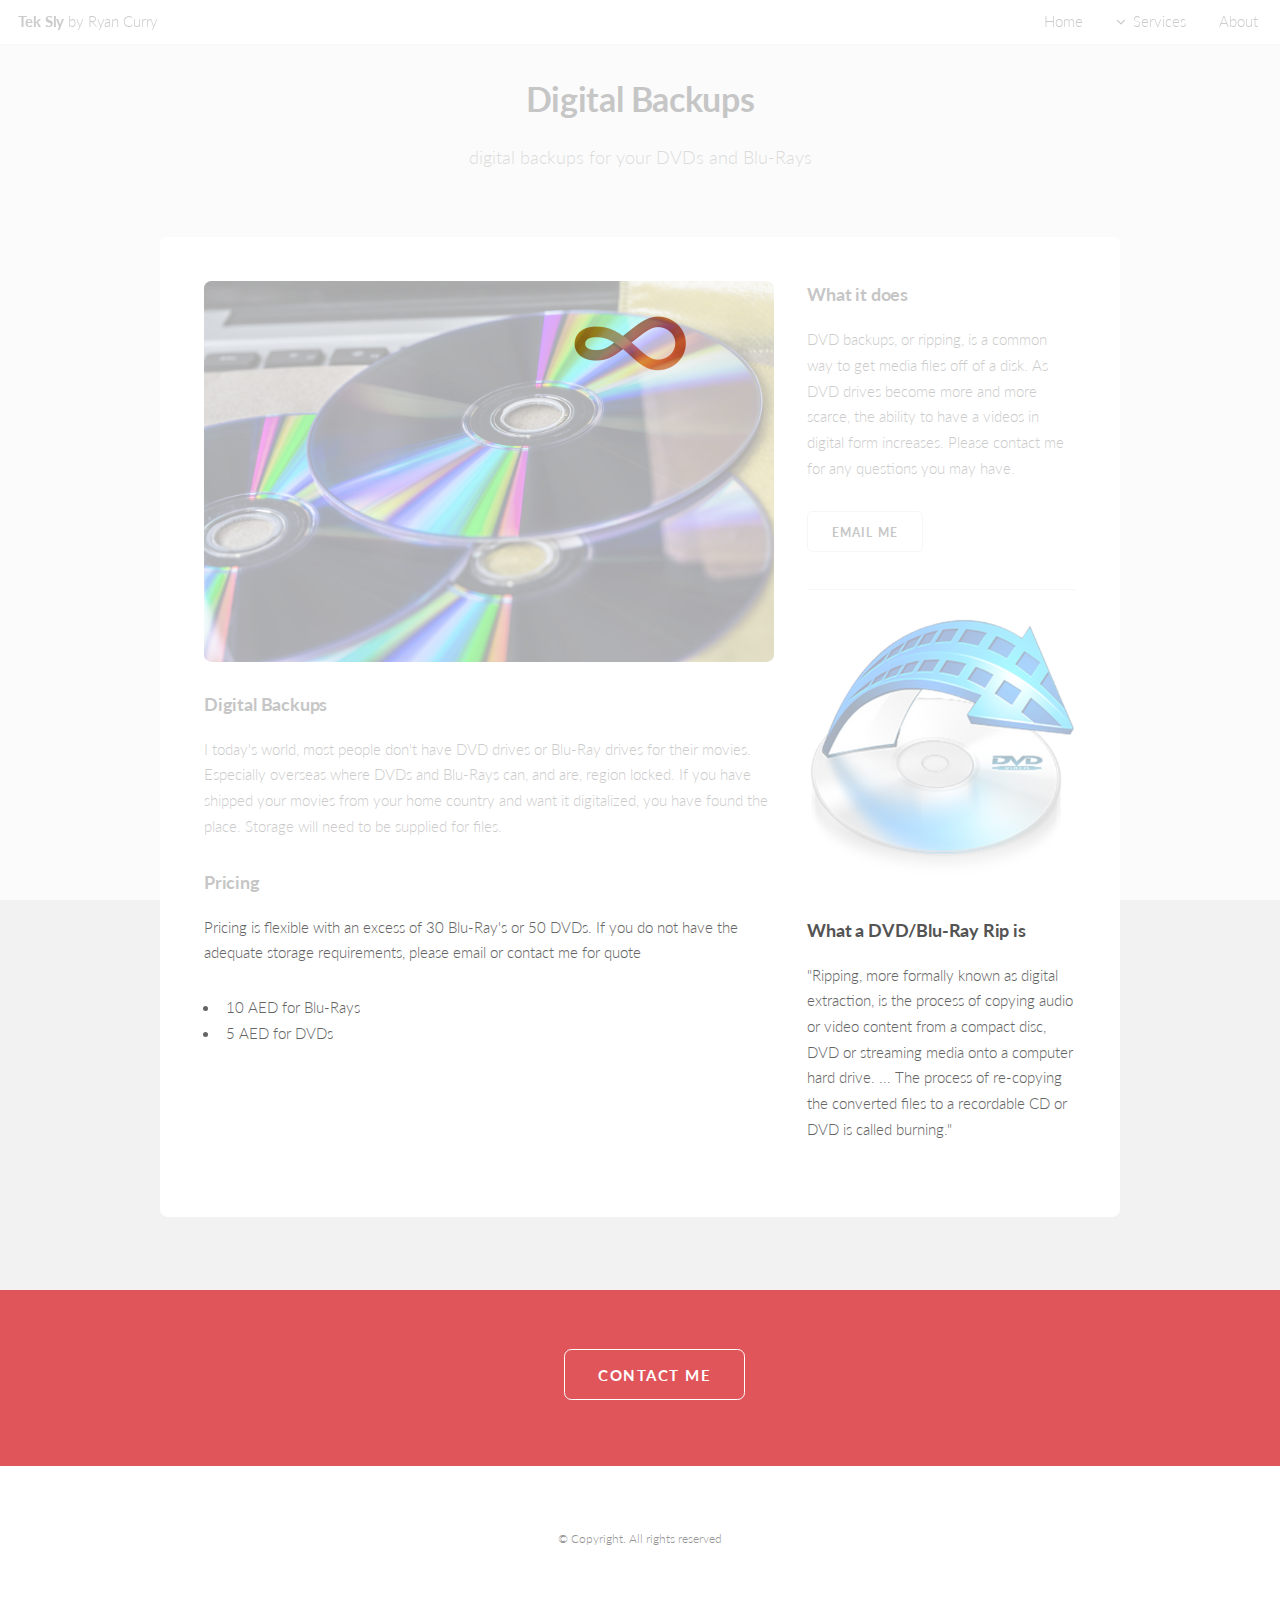
==== backups.html @ 988a8218 "Add files via upload" ====
<!DOCTYPE HTML>

<html>
	<head>
		<title>Tek Sly | Backups</title>
		<meta http-equiv="content-type" content="text/html; charset=utf-8" />
		<meta name="description" content="" />
		<meta name="keywords" content="" />
		<!--[if lte IE 8]><script src="css/ie/html5shiv.js"></script><![endif]-->

		<!-- Loader from WellMemes.me -->
		<script src="js/jquery.min.js"></script>
		<script src="js/main.js"></script>

		<!-- Custom Loader.css -->
		<link rel="stylesheet" href="css/loader.css" />

		<!-- Icon From Icons8.com -->
		<link rel="shortcut icon" href="favicon.ico" />

		<script src="js/jquery.min.js"></script>
		<script src="js/jquery.dropotron.min.js"></script>
		<script src="js/jquery.scrollgress.min.js"></script>
		<script src="js/jquery.scrolly.min.js"></script>
		<script src="js/jquery.slidertron.min.js"></script>
		<script src="js/skel.min.js"></script>
		<script src="js/skel-layers.min.js"></script>
		<script src="js/init.js"></script>
		<noscript>
		<link rel="stylesheet" href="css/skel.css" />
		<link rel="stylesheet" href="css/style.css" />
		<link rel="stylesheet" href="css/style-xlarge.css" />
		</noscript>
		<!--[if lte IE 9]><link rel="stylesheet" href="css/ie/v9.css" /><![endif]-->
		<!--[if lte IE 8]><link rel="stylesheet" href="css/ie/v8.css" /><![endif]-->
	</head>
	<body class="landing">
		<div class="loader">
			<div class="loaderimg">
			<img src="images/loading.gif">
		</div>
	</div>
		<!-- Header -->
			<header id="header" class="skel-layers-fixed">
				<h1><a href="index.html">Tek Sly <span>by Ryan Curry</span></a></h1>
				<nav id="nav">
					<ul>
						<li><a href="index.html">Home</a></li>
						<li>
							<a href="" class="icon fa-angle-down">Services</a>
							<ul>
								<li><a href="#">Digital Backups</a></li>
								<li><a href="nas.html">NAS</a></li>
								<li><a href="repairs.html">Repairs</a></li>
								<li><a href="build.html">PC Build</a></li>
								<li><a href="broken.html">Broken Hardware</a></li>
								<li><a href="retro.html">Retro Console</a></li>
							</ul>
						</li>
						<li><a href="elements.html">About</a></li>
					</ul>
				</nav>
			</header>

		<!-- Main -->
			<section id="main" class="wrapper style1">
				<header class="major">
					<h2>Digital Backups</h2>
					<p>digital backups for your DVDs and Blu-Rays</p>
				</header>
				<div class="container">
					<div class="row 150%">
						<div class="8u 12u$(2)">
						
							<!-- Content -->
								<section id="content">
									<a href="#" class="image fit"><img src="images/dvd.jpg" alt="" /></a>
									<h3>Digital Backups</h3>
									<p>I today's world, most people don't have DVD drives or Blu-Ray drives for their movies. Especially overseas where DVDs and Blu-Rays can, and are, region locked. If you have shipped your movies from your home country and want it digitalized, you have found the place. Storage will need to be supplied for files.</p>
									<h3>Pricing</h3>
									<p>Pricing is flexible with an excess of 30 Blu-Ray's or 50 DVDs. If you do not have the adequate storage requirements, please email or contact me for quote</p>
									<ul>
										<li>10 AED for Blu-Rays</li>
										<li>5 AED for DVDs</li>
									</ul>
								</section>
								
						</div>
						<div class="4u 12u$(2)">
						
							<!-- Sidebar -->
								<section id="sidebar">
									<section>
										<h3>What it does</h3>
										<p>DVD backups, or ripping, is a common way to get media files off of a disk. As DVD drives become more and more scarce, the ability to have a videos in digital form increases. Please contact me for any questions you may have.</p>
										<footer>
											<ul class="actions">
												<li><a href="#" class="button small alt">Email Me</a></li>
											</ul>
										</footer>
									</section>
									<hr />
									<section>
										<a href="#" class="image fit"><img src="images/rip.png" alt="" /></a>
										<h3>What a DVD/Blu-Ray Rip is</h3>
										<p>"Ripping, more formally known as digital extraction, is the process of copying audio or video content from a compact disc, DVD or streaming media onto a computer hard drive. ... The process of re-copying the converted files to a recordable CD or DVD is called burning."</p>
									</section>
								</section>

						</div>
					</div>
				</div>
			</section>
			
			<!-- Email Me -->
			<section id="cta" class="wrapper style3">
				<h2></h2>
				<ul class="actions">
					<li><a href="mailto:ryancurry1776@gmail.com" class="button big">Contact Me</a></li>
				</ul>
			</section>
		<!-- Footer -->
			<footer id="footer">
				<span class="copyright">
						&copy; Copyright. All rights reserved</a>
				</span>
			</footer>

	</body>
</html>
---- css/loader.css ----
.loader {
  position: fixed;
  height: 100%;
  width: 100%;
  background-color: white;
  z-index: 999999;
}
.loaderimg {
  text-align: center;
  margin: 15%;
}
---- css/skel.css ----
/* Resets (http://meyerweb.com/eric/tools/css/reset/ | v2.0 | 20110126 | License: none (public domain)) */

	html,body,div,span,applet,object,iframe,h1,h2,h3,h4,h5,h6,p,blockquote,pre,a,abbr,acronym,address,big,cite,code,del,dfn,em,img,ins,kbd,q,s,samp,small,strike,strong,sub,sup,tt,var,b,u,i,center,dl,dt,dd,ol,ul,li,fieldset,form,label,legend,table,caption,tbody,tfoot,thead,tr,th,td,article,aside,canvas,details,embed,figure,figcaption,footer,header,hgroup,menu,nav,output,ruby,section,summary,time,mark,audio,video{margin:0;padding:0;border:0;font-size:100%;font:inherit;vertical-align:baseline;}article,aside,details,figcaption,figure,footer,header,hgroup,menu,nav,section{display:block;}body{line-height:1;}ol,ul{list-style:none;}blockquote,q{quotes:none;}blockquote:before,blockquote:after,q:before,q:after{content:'';content:none;}table{border-collapse:collapse;border-spacing:0;}body{-webkit-text-size-adjust:none}

/* Box Model */

	*, *:before, *:after {
		-moz-box-sizing: border-box;
		-webkit-box-sizing: border-box;
		box-sizing: border-box;
	}

/* Container */

	body {
		/* min-width: (containers) */
		min-width: 1200px;
	}

	.container {
		margin-left: auto;
		margin-right: auto;
		
		/* width: (containers) */
		width: 1200px;
	}

	/* Modifiers */

		/* 125% */
			.container.\31 25\25 {
				width: 100%;
				
				/* max-width: (containers * 1.25) */
				max-width: 1500px;

				/* min-width: (containers) */
				min-width: 1200px;
			}

		/* 75% */
			.container.\37 5\25 {
				
				/* width: (containers * 0.75) */
				width: 900px;

			}

		/* 50% */
			.container.\35 0\25 {
				
				/* width: (containers * 0.50) */
				width: 600px;

			}

		/* 25% */
			.container.\32 5\25 {
				
				/* width: (containers * 0.25) */
				width: 300px;

			}

/* Grid */

	.row {
		border-bottom: solid 1px transparent;
	}
	
	.row > * {
		float: left;
	}
	
	.row:after, .row:before {
		content: '';
		display: block;
		clear: both;
		height: 0;
	}
	
	.row.uniform > * > :first-child {
		margin-top: 0;
	}
	
	.row.uniform > * > :last-child {
		margin-bottom: 0;
	}

	/* Gutters */

		/* Normal */
		
			.row > * {
				/* padding: (gutters.horizontal) 0 0 (gutters.vertical) */
				padding: 0 0 0 2em;
			}

			.row {
				/* margin: -(gutters.horizontal) 0 0 -(gutters.vertical) */
				margin: 0 0 0 -2em;
			}
			
			.row.uniform > * {
				/* padding: (gutters.vertical) 0 0 (gutters.vertical) */
				padding: 2em 0 0 2em;
			}

			.row.uniform {
				/* margin: -(gutters.vertical) 0 0 -(gutters.vertical) */
				margin: -2em 0 0 -2em;
			}
			
		/* 200% */
		
			.row.\32 00\25 > * {
				/* padding: (gutters.horizontal) 0 0 (gutters.vertical) */
				padding: 0 0 0 4em;
			}

			.row.\32 00\25 {
				/* margin: -(gutters.horizontal) 0 0 -(gutters.vertical) */
				margin: 0 0 0 -4em;
			}

			.row.uniform.\32 00\25 > * {
				/* padding: (gutters.vertical) 0 0 (gutters.vertical) */
				padding: 4em 0 0 4em;
			}

			.row.uniform.\32 00\25 {
				/* margin: -(gutters.vertical) 0 0 -(gutters.vertical) */
				margin: -4em 0 0 -4em;
			}

		/* 150% */
		
			.row.\31 50\25 > * {
				/* padding: (gutters.horizontal) 0 0 (gutters.vertical) */
				padding: 0 0 0 1.5em;
			}

			.row.\31 50\25 {
				/* margin: -(gutters.horizontal) 0 0 -(gutters.vertical) */
				margin: 0 0 0 -1.5em;
			}

			.row.uniform.\31 50\25 > * {
				/* padding: (gutters.vertical) 0 0 (gutters.vertical) */
				padding: 1.5em 0 0 1.5em;
			}

			.row.uniform.\31 50\25 {
				/* margin: -(gutters.vertical) 0 0 -(gutters.vertical) */
				margin: -1.5em 0 0 -1.5em;
			}

		/* 50% */
		
			.row.\35 0\25 > * {
				/* padding: (gutters.horizontal) 0 0 (gutters.vertical) */
				padding: 0 0 0 1em;
			}

			.row.\35 0\25 {
				/* margin: -(gutters.horizontal) 0 0 -(gutters.vertical) */
				margin: 0 0 0 -1em;
			}

			.row.uniform.\35 0\25 > * {
				/* padding: (gutters.vertical) 0 0 (gutters.vertical) */
				padding: 1em 0 0 1em;
			}

			.row.uniform.\35 0\25 {
				/* margin: -(gutters.vertical) 0 0 -(gutters.vertical) */
				margin: -1em 0 0 -1em;
			}

		/* 25% */
		
			.row.\32 5\25 > * {
				/* padding: (gutters.horizontal) 0 0 (gutters.vertical) */
				padding: 0 0 0 0.5em;
			}

			.row.\32 5\25 {
				/* margin: -(gutters.horizontal) 0 0 -(gutters.vertical) */
				margin: 0 0 0 -0.5em;
			}

			.row.uniform.\32 5\25 > * {
				/* padding: (gutters.vertical) 0 0 (gutters.vertical) */
				padding: 0.5em 0 0 0.5em;
			}

			.row.uniform.\32 5\25 {
				/* margin: -(gutters.vertical) 0 0 -(gutters.vertical) */
				margin: -0.5em 0 0 -0.5em;
			}

		/* 0% */
		
			.row.\30 \25 > * {
				/* padding: (gutters.horizontal) 0 0 (gutters.vertical) */
				padding: 0;
			}

			.row.\30 \25 {
				/* margin: -(gutters.horizontal) 0 0 -(gutters.vertical) */
				margin: 0;
			}

	/* Cells */

		.\31 2u, .\31 2u\24, .\31 2u\28 1\29, .\31 2u\24\28 1\29 { width: 100%; clear: none; }
		.\31 1u, .\31 1u\24, .\31 1u\28 1\29, .\31 1u\24\28 1\29 { width: 91.6666666667%; clear: none; }
		.\31 0u, .\31 0u\24, .\31 0u\28 1\29, .\31 0u\24\28 1\29 { width: 83.3333333333%; clear: none; }
		.\39 u, .\39 u\24, .\39 u\28 1\29, .\39 u\24\28 1\29 { width: 75%; clear: none; }
		.\38 u, .\38 u\24, .\38 u\28 1\29, .\38 u\24\28 1\29 { width: 66.6666666667%; clear: none; }
		.\37 u, .\37 u\24, .\37 u\28 1\29, .\37 u\24\28 1\29 { width: 58.3333333333%; clear: none; }
		.\36 u, .\36 u\24, .\36 u\28 1\29, .\36 u\24\28 1\29 { width: 50%; clear: none; }
		.\35 u, .\35 u\24, .\35 u\28 1\29, .\35 u\24\28 1\29 { width: 41.6666666667%; clear: none; }
		.\34 u, .\34 u\24, .\34 u\28 1\29, .\34 u\24\28 1\29 { width: 33.3333333333%; clear: none; }
		.\33 u, .\33 u\24, .\33 u\28 1\29, .\33 u\24\28 1\29 { width: 25%; clear: none; }
		.\32 u, .\32 u\24, .\32 u\28 1\29, .\32 u\24\28 1\29 { width: 16.6666666667%; clear: none; }
		.\31 u, .\31 u\24, .\31 u\28 1\29, .\31 u\24\28 1\29 { width: 8.3333333333%; clear: none; }

		.\31 2u\24 + *, .\31 2u\24\28 1\29 + *,
		.\31 1u\24 + *, .\31 1u\24\28 1\29 + *,
		.\31 0u\24 + *, .\31 0u\24\28 1\29 + *,
		.\39 u\24 + *, .\39 u\24\28 1\29 + *,
		.\38 u\24 + *, .\38 u\24\28 1\29 + *,
		.\37 u\24 + *, .\37 u\24\28 1\29 + *,
		.\36 u\24 + *, .\36 u\24\28 1\29 + *,
		.\35 u\24 + *, .\35 u\24\28 1\29 + *,
		.\34 u\24 + *, .\34 u\24\28 1\29 + *,
		.\33 u\24 + *, .\33 u\24\28 1\29 + *,
		.\32 u\24 + *, .\32 u\24\28 1\29 + *,
		.\31 u\24  + *,  .\31 u\24\28 1\29 + * {
			clear: left;
		}
			
		.\-11u { margin-left: 91.6666666667% }
		.\-10u { margin-left: 83.3333333333% }
		.\-9u { margin-left: 75% }
		.\-8u { margin-left: 66.6666666667% }
		.\-7u { margin-left: 58.3333333333% }
		.\-6u { margin-left: 50% }
		.\-5u { margin-left: 41.6666666667% }
		.\-4u { margin-left: 33.3333333333% }
		.\-3u { margin-left: 25% }
		.\-2u { margin-left: 16.6666666667% }
		.\-1u { margin-left: 8.3333333333% }
---- css/style.css ----
@import url(font-awesome.min.css);
@import url("http://fonts.googleapis.com/css?family=Lato:300,700");

/*
	Drift by Pixelarity
	pixelarity.com @pixelarity
	License: pixelarity.com/license
*/

/* Loader */

.lds-ring {
  display: inline-block;
  position: relative;
  width: 64px;
  height: 64px;
}
.lds-ring body {
  box-sizing: border-box;
  display: block;
  position: absolute;
  width: 51px;
  height: 51px;
  margin: 6px;
  border: 6px solid #fff;
  border-radius: 50%;
  animation: lds-ring 1.2s cubic-bezier(0.5, 0, 0.5, 1) infinite;
  border-color: #fff transparent transparent transparent;
}
.lds-ring body:nth-child(1) {
  animation-delay: -0.45s;
}
.lds-ring body:nth-child(2) {
  animation-delay: -0.3s;
}
.lds-ring body:nth-child(3) {
  animation-delay: -0.15s;
}
@keyframes lds-ring {
  0% {
    transform: rotate(0deg);
  }
  100% {
    transform: rotate(360deg);
  }
}


/* Basic */

	body {
		background: #fff;
	}

		body.is-loading * {
			-moz-animation: none !important;
			-webkit-animation: none !important;
			-o-animation: none !important;
			-ms-animation: none !important;
			animation: none !important;
			-moz-transition: none !important;
			-webkit-transition: none !important;
			-o-transition: none !important;
			-ms-transition: none !important;
			transition: none !important;
		}

	body, input, select, textarea {
		color: #646464;
		font-family: "Lato", Helvetica, sans-serif;
		font-size: 15pt;
		font-weight: 300;
		line-height: 1.75em;
	}

	a {
		-moz-transition: color 0.2s ease-in-out, border-color 0.2s ease-in-out;
		-webkit-transition: color 0.2s ease-in-out, border-color 0.2s ease-in-out;
		-o-transition: color 0.2s ease-in-out, border-color 0.2s ease-in-out;
		-ms-transition: color 0.2s ease-in-out, border-color 0.2s ease-in-out;
		transition: color 0.2s ease-in-out, border-color 0.2s ease-in-out;
		color: #e0555a;
		text-decoration: none;
		border-bottom: dotted 1px;
	}

		a:hover {
			text-decoration: none;
			color: #e0555a !important;
			border-bottom-color: transparent;
		}

	strong, b {
		color: #545454;
		font-weight: 700;
	}

	em, i {
		font-style: italic;
	}

	p {
		margin: 0 0 2em 0;
	}

	h1, h2, h3, h4, h5, h6 {
		color: #545454;
		font-weight: 700;
		line-height: 1em;
		margin: 0 0 1em 0;
		letter-spacing: -0.01em;
	}

		h1 a, h2 a, h3 a, h4 a, h5 a, h6 a {
			color: inherit;
			text-decoration: none;
		}

	h2 {
		font-size: 1.75em;
		line-height: 1.5em;
	}

	h3 {
		font-size: 1.25em;
		line-height: 1.5em;
	}

	h4 {
		font-size: 1.1em;
		line-height: 1.5em;
	}

	h5 {
		font-size: 0.9em;
		line-height: 1.5em;
	}

	h6 {
		font-size: 0.7em;
		line-height: 1.5em;
	}

	sub {
		font-size: 0.8em;
		position: relative;
		top: 0.5em;
	}

	sup {
		font-size: 0.8em;
		position: relative;
		top: -0.5em;
	}

	hr {
		border: 0;
		border-bottom: solid 1px rgba(144, 144, 144, 0.25);
		margin: 2em 0;
	}

		hr.major {
			margin: 3em 0;
		}

	blockquote {
		border-left: solid 4px rgba(144, 144, 144, 0.25);
		font-style: italic;
		margin: 0 0 2em 0;
		padding: 0.5em 0 0.5em 2em;
	}

	code {
		background: rgba(144, 144, 144, 0.075);
		border-radius: 0.5em;
		border: solid 1px rgba(144, 144, 144, 0.25);
		font-family: "Courier New", monospace;
		font-size: 0.9em;
		margin: 0 0.25em;
		padding: 0.25em 0.65em;
	}

	pre {
		-webkit-overflow-scrolling: touch;
		font-family: "Courier New", monospace;
		font-size: 0.9em;
		margin: 0 0 2em 0;
	}

		pre code {
			display: block;
			line-height: 1.75em;
			padding: 1em 1.5em;
			overflow-x: auto;
		}

	.align-left {
		text-align: left;
	}

	.align-center {
		text-align: center;
	}

	.align-right {
		text-align: right;
	}

/* Section/Article */

	section.special, article.special {
		text-align: center;
	}

	header p {
		color: #949494;
		position: relative;
		margin: 0 0 1.5em 0;
	}

	header h2 + p {
		font-size: 1.25em;
		margin-top: -1em;
		line-height: 1.75em;
	}

	header h3 + p {
		font-size: 1.1em;
		margin-top: -0.85em;
		line-height: 1.5em;
	}

	header h4 + p,
	header h5 + p,
	header h6 + p {
		font-size: 0.9em;
		margin-top: -0.75em;
		line-height: 1.5em;
	}

	header.major {
		text-align: center;
	}

		header.major h2 {
			font-size: 2.35em;
		}

		header.major p {
			margin: -1em 0 3.5em 0;
		}

/* Form */

	form {
		margin: 0 0 2em 0;
	}

	label {
		color: #545454;
		display: block;
		font-size: 0.9em;
		font-weight: 700;
		margin: 0 0 1em 0;
	}

	input[type="text"],
	input[type="password"],
	input[type="email"],
	select,
	textarea {
		-moz-appearance: none;
		-webkit-appearance: none;
		-o-appearance: none;
		-ms-appearance: none;
		appearance: none;
		background: rgba(144, 144, 144, 0.075);
		border-radius: 0.5em;
		border: none;
		border: solid 1px rgba(144, 144, 144, 0.25);
		color: inherit;
		display: block;
		outline: 0;
		padding: 0 1em;
		text-decoration: none;
		width: 100%;
	}

		input[type="text"]:invalid,
		input[type="password"]:invalid,
		input[type="email"]:invalid,
		select:invalid,
		textarea:invalid {
			box-shadow: none;
		}

		input[type="text"]:focus,
		input[type="password"]:focus,
		input[type="email"]:focus,
		select:focus,
		textarea:focus {
			border-color: #e0555a;
			box-shadow: 0 0 0 1px #e0555a;
		}

	.select-wrapper {
		text-decoration: none;
		display: block;
		position: relative;
	}

		.select-wrapper:before {
			-moz-osx-font-smoothing: grayscale;
			-webkit-font-smoothing: antialiased;
			font-family: FontAwesome;
			font-style: normal;
			font-weight: normal;
			text-transform: none !important;
		}

		.select-wrapper:before {
			content: '\f078';
			color: rgba(144, 144, 144, 0.25);
			display: block;
			height: 2.75em;
			line-height: 2.75em;
			pointer-events: none;
			position: absolute;
			right: 0;
			text-align: center;
			top: 0;
			width: 2.75em;
		}

		.select-wrapper select::-ms-expand {
			display: none;
		}

	input[type="text"],
	input[type="password"],
	input[type="email"],
	select {
		height: 2.75em;
	}

	textarea {
		padding: 0.75em 1em;
	}

	input[type="checkbox"],
	input[type="radio"] {
		-moz-appearance: none;
		-webkit-appearance: none;
		-o-appearance: none;
		-ms-appearance: none;
		appearance: none;
		display: block;
		float: left;
		margin-right: -2em;
		opacity: 0;
		width: 1em;
		z-index: -1;
	}

		input[type="checkbox"] + label,
		input[type="radio"] + label {
			text-decoration: none;
			color: #646464;
			cursor: pointer;
			display: inline-block;
			font-size: 1em;
			font-weight: 300;
			padding-left: 2.4em;
			padding-right: 0.75em;
			position: relative;
		}

			input[type="checkbox"] + label:before,
			input[type="radio"] + label:before {
				-moz-osx-font-smoothing: grayscale;
				-webkit-font-smoothing: antialiased;
				font-family: FontAwesome;
				font-style: normal;
				font-weight: normal;
				text-transform: none !important;
			}

			input[type="checkbox"] + label:before,
			input[type="radio"] + label:before {
				background: rgba(144, 144, 144, 0.075);
				border-radius: 0.5em;
				border: solid 1px rgba(144, 144, 144, 0.25);
				content: '';
				display: inline-block;
				height: 1.65em;
				left: 0;
				line-height: 1.58125em;
				position: absolute;
				text-align: center;
				top: 0;
				width: 1.65em;
			}

		input[type="checkbox"]:checked + label:before,
		input[type="radio"]:checked + label:before {
			background: #494d53;
			border-color: #494d53;
			color: #ffffff;
			content: '\f00c';
		}

		input[type="checkbox"]:focus + label:before,
		input[type="radio"]:focus + label:before {
			border-color: #e0555a;
			box-shadow: 0 0 0 1px #e0555a;
		}

	input[type="checkbox"] + label:before {
		border-radius: 0.5em;
	}

	input[type="radio"] + label:before {
		border-radius: 100%;
	}

	::-webkit-input-placeholder {
		color: #949494 !important;
		opacity: 1.0;
	}

	:-moz-placeholder {
		color: #949494 !important;
		opacity: 1.0;
	}

	::-moz-placeholder {
		color: #949494 !important;
		opacity: 1.0;
	}

	:-ms-input-placeholder {
		color: #949494 !important;
		opacity: 1.0;
	}

	.formerize-placeholder {
		color: #949494 !important;
		opacity: 1.0;
	}

/* Box */

	.box {
		border-radius: 0.5em;
		border: solid 1px rgba(144, 144, 144, 0.25);
		margin-bottom: 2em;
		padding: 2em;
	}

		.box > :last-child,
		.box > :last-child > :last-child,
		.box > :last-child > :last-child > :last-child {
			margin-bottom: 0;
		}

		.box.alt {
			border: 0;
			border-radius: 0;
			padding: 0;
		}

		.box.post {
			margin-left: auto;
			margin-right: auto;
			text-align: center;
		}

			.box.post .image:first-child {
				border-bottom-left-radius: 0;
				border-bottom-right-radius: 0;
				margin: -2em 0 2em -2em;
				width: calc(100% + 4em);
			}

				.box.post .image:first-child img {
					border-bottom-left-radius: 0;
					border-bottom-right-radius: 0;
				}

/* Icon */

	.icon {
		text-decoration: none;
		border-bottom: none;
		position: relative;
	}

		.icon:before {
			-moz-osx-font-smoothing: grayscale;
			-webkit-font-smoothing: antialiased;
			font-family: FontAwesome;
			font-style: normal;
			font-weight: normal;
			text-transform: none !important;
		}

		.icon > .label {
			display: none;
		}

/* Image */

	.image {
		border-radius: 0.5em;
		border: 0;
		display: inline-block;
		position: relative;
	}

		.image img {
			position: relative;
			border-radius: 0.5em;
			display: block;
		}

		.image.left {
			float: left;
			padding: 0 1.5em 1em 0;
			top: 0.25em;
		}

		.image.right {
			float: right;
			padding: 0 0 1em 1.5em;
			top: 0.25em;
		}

		.image.left, .image.right {
			max-width: 40%;
		}

			.image.left img, .image.right img {
				width: 100%;
			}

		.image.fit {
			display: block;
			margin: 0 0 2em 0;
			width: 100%;
		}

			.image.fit img {
				display: block;
				width: 100%;
			}

/* List */

	ol {
		list-style: decimal;
		margin: 0 0 2em 0;
		padding-left: 1.25em;
	}

		ol li {
			padding-left: 0.25em;
		}

	ul {
		list-style: disc;
		margin: 0 0 2em 0;
		padding-left: 1em;
	}

		ul li {
			padding-left: 0.5em;
		}

		ul.alt {
			list-style: none;
			padding-left: 0;
		}

			ul.alt li {
				border-top: solid 1px rgba(144, 144, 144, 0.25);
				padding: 0.5em 0;
			}

				ul.alt li:first-child {
					border-top: 0;
					padding-top: 0;
				}

		ul.icons {
			cursor: default;
			list-style: none;
			padding-left: 0;
		}

			ul.icons li {
				display: inline-block;
				padding: 0 1.25em 0 0;
			}

				ul.icons li:last-child {
					padding-right: 0 !important;
				}

				ul.icons li .icon {
					border-radius: 0.5em;
					border: solid 1px rgba(144, 144, 144, 0.25);
					color: #949494 !important;
					display: inline-block;
					font-size: 1.25em;
					height: 2.75em;
					line-height: 2.75em;
					text-align: center;
					width: 2.75em;
				}

				ul.icons li a.icon {
					-moz-transition: background-color 0.2s ease-in-out, color 0.2s ease-in-out;
					-webkit-transition: background-color 0.2s ease-in-out, color 0.2s ease-in-out;
					-o-transition: background-color 0.2s ease-in-out, color 0.2s ease-in-out;
					-ms-transition: background-color 0.2s ease-in-out, color 0.2s ease-in-out;
					transition: background-color 0.2s ease-in-out, color 0.2s ease-in-out;
				}

					ul.icons li a.icon:hover {
						background-color: rgba(144, 144, 144, 0.075);
					}

					ul.icons li a.icon:active {
						background-color: rgba(144, 144, 144, 0.2);
					}

		ul.actions {
			cursor: default;
			list-style: none;
			padding-left: 0;
		}

			ul.actions li {
				display: inline-block;
				padding: 0 1em 0 0;
				vertical-align: middle;
			}

				ul.actions li:last-child {
					padding-right: 0;
				}

			ul.actions.small li {
				padding: 0 0.5em 0 0;
			}

			ul.actions.vertical li {
				display: block;
				padding: 1em 0 0 0;
			}

				ul.actions.vertical li:first-child {
					padding-top: 0;
				}

				ul.actions.vertical li > * {
					margin-bottom: 0;
				}

			ul.actions.vertical.small li {
				padding: 0.5em 0 0 0;
			}

				ul.actions.vertical.small li:first-child {
					padding-top: 0;
				}

			ul.actions.fit {
				display: table;
				margin-left: -1em;
				padding: 0;
				table-layout: fixed;
				width: calc(100% + 1em);
			}

				ul.actions.fit li {
					display: table-cell;
					padding: 0 0 0 1em;
				}

					ul.actions.fit li > * {
						margin-bottom: 0;
					}

				ul.actions.fit.small {
					margin-left: -0.5em;
					width: calc(100% + 0.5em);
				}

					ul.actions.fit.small li {
						padding: 0 0 0 0.5em;
					}

		ul.menu {
			line-height: 1em;
			list-style: none;
			padding: 0;
		}

			ul.menu li {
				border-left: solid 1px rgba(144, 144, 144, 0.25);
				display: inline-block;
				margin-left: 1em;
				padding-left: 1em;
			}

				ul.menu li:first-child {
					border-left: 0;
					margin-left: 0;
					padding-left: 0;
				}

	dl {
		margin: 0 0 2em 0;
	}

/* Table */

	.table-wrapper {
		-webkit-overflow-scrolling: touch;
		overflow-x: auto;
	}

	table {
		margin: 0 0 2em 0;
		width: 100%;
	}

		table tbody tr {
			border: solid 1px rgba(144, 144, 144, 0.25);
			border-left: 0;
			border-right: 0;
		}

			table tbody tr:nth-child(2n + 1) {
				background-color: rgba(144, 144, 144, 0.075);
			}

		table td {
			padding: 0.75em 0.75em;
		}

		table th {
			color: #545454;
			font-size: 0.9em;
			font-weight: 700;
			padding: 0 0.75em 0.75em 0.75em;
			text-align: left;
		}

		table thead {
			border-bottom: solid 2px rgba(144, 144, 144, 0.25);
		}

		table tfoot {
			border-top: solid 2px rgba(144, 144, 144, 0.25);
		}

		table.alt {
			border-collapse: separate;
		}

			table.alt tbody tr td {
				border: solid 1px rgba(144, 144, 144, 0.25);
				border-left-width: 0;
				border-top-width: 0;
			}

				table.alt tbody tr td:first-child {
					border-left-width: 1px;
				}

			table.alt tbody tr:first-child td {
				border-top-width: 1px;
			}

			table.alt thead {
				border-bottom: 0;
			}

			table.alt tfoot {
				border-top: 0;
			}

/* Button */

	input[type="submit"],
	input[type="reset"],
	input[type="button"],
	.button {
		-moz-appearance: none;
		-webkit-appearance: none;
		-o-appearance: none;
		-ms-appearance: none;
		appearance: none;
		-moz-transition: background-color 0.2s ease-in-out, color 0.2s ease-in-out;
		-webkit-transition: background-color 0.2s ease-in-out, color 0.2s ease-in-out;
		-o-transition: background-color 0.2s ease-in-out, color 0.2s ease-in-out;
		-ms-transition: background-color 0.2s ease-in-out, color 0.2s ease-in-out;
		transition: background-color 0.2s ease-in-out, color 0.2s ease-in-out;
		background-color: transparent;
		border-radius: 0.5em;
		border: solid 1px rgba(144, 144, 144, 0.25) !important;
		color: #545454 !important;
		cursor: pointer;
		display: inline-block;
		font-size: 0.8em;
		font-weight: 700;
		height: 3.5em;
		letter-spacing: 0.1em;
		line-height: 3.5em;
		overflow: hidden;
		padding: 0 2em;
		text-align: center;
		text-decoration: none;
		text-overflow: ellipsis;
		text-transform: uppercase;
		white-space: nowrap;
	}

		input[type="submit"]:hover,
		input[type="reset"]:hover,
		input[type="button"]:hover,
		.button:hover {
			background-color: rgba(144, 144, 144, 0.075);
			color: #545454 !important;
		}

		input[type="submit"]:active,
		input[type="reset"]:active,
		input[type="button"]:active,
		.button:active {
			background-color: rgba(144, 144, 144, 0.2);
		}

		input[type="submit"].icon,
		input[type="reset"].icon,
		input[type="button"].icon,
		.button.icon {
			padding-left: 1.35em;
		}

			input[type="submit"].icon:before,
			input[type="reset"].icon:before,
			input[type="button"].icon:before,
			.button.icon:before {
				margin-right: 0.5em;
			}

		input[type="submit"].fit,
		input[type="reset"].fit,
		input[type="button"].fit,
		.button.fit {
			display: block;
			margin: 0 0 1em 0;
			width: 100%;
		}

		input[type="submit"].small,
		input[type="reset"].small,
		input[type="button"].small,
		.button.small {
			font-size: 0.8em;
		}

		input[type="submit"].big,
		input[type="reset"].big,
		input[type="button"].big,
		.button.big {
			font-size: 1em;
			height: 3.5em;
			line-height: 3.5em;
			padding: 0 2.25em;
		}

		input[type="submit"].special,
		input[type="reset"].special,
		input[type="button"].special,
		.button.special {
			background-color: #e0555a;
			color: #ffffff !important;
		}

			input[type="submit"].special:hover,
			input[type="reset"].special:hover,
			input[type="button"].special:hover,
			.button.special:hover {
				background-color: #E46B6F;
			}

			input[type="submit"].special:active,
			input[type="reset"].special:active,
			input[type="button"].special:active,
			.button.special:active {
				background-color: #DC3F45;
			}

		input[type="submit"].disabled, input[type="submit"]:disabled,
		input[type="reset"].disabled,
		input[type="reset"]:disabled,
		input[type="button"].disabled,
		input[type="button"]:disabled,
		.button.disabled,
		.button:disabled {
			background-color: #646464 !important;
			box-shadow: inset 0 -0.15em 0 0 rgba(0, 0, 0, 0.15);
			color: #fff !important;
			cursor: default;
			opacity: 0.25;
		}

/* Feature */

	.feature {
		text-decoration: none;
		padding-left: 6.5em;
		position: relative;
		text-align: left;
	}

		.feature:before {
			-moz-osx-font-smoothing: grayscale;
			-webkit-font-smoothing: antialiased;
			font-family: FontAwesome;
			font-style: normal;
			font-weight: normal;
			text-transform: none !important;
		}

		.feature:before {
			border-radius: 0.5em;
			border: solid 1px rgba(144, 144, 144, 0.25);
			color: #e0555a;
			display: inline-block;
			font-size: 2.25em;
			height: 2em;
			left: 0;
			line-height: 2em;
			position: absolute;
			text-align: center;
			top: 0;
			width: 2em;
		}

		.feature h3 {
			margin: 0 0 0.7em 0;
		}

/* Slider */

	.slider {
		position: relative;
	}

		.slider .viewer {
			position: relative;
			border-radius: 0.5em;
			border: solid 1.5em #fff;
			height: 20em;
			margin: 0 auto;
			overflow: hidden;
			width: 80%;
		}

		.slider .slide img {
			border-radius: 0.375em;
			display: block;
			width: 100%;
		}

		.slider .nav-next,
		.slider .nav-previous {
			text-decoration: none;
			background: #fff;
			border-radius: 100%;
			color: #ddd;
			cursor: pointer;
			display: block;
			font-size: 3em;
			height: 1.25em;
			line-height: 1.15em;
			margin-top: -0.5em;
			position: absolute;
			text-align: center;
			top: 50%;
			width: 1.25em;
		}

			.slider .nav-next:before,
			.slider .nav-previous:before {
				-moz-osx-font-smoothing: grayscale;
				-webkit-font-smoothing: antialiased;
				font-family: FontAwesome;
				font-style: normal;
				font-weight: normal;
				text-transform: none !important;
			}

			.slider .nav-next:before,
			.slider .nav-previous:before {
				position: relative;
			}

		.slider .nav-next {
			right: 0;
		}

			.slider .nav-next:before {
				content: '\f105';
				right: -0.05em;
			}

		.slider .nav-previous {
			left: 0;
		}

			.slider .nav-previous:before {
				content: '\f104';
				left: -0.05em;
			}

/* Wrapper */

	.wrapper {
		padding: 5em 0 3em 0;
	}

		.wrapper.style1 {
			background: #f2f2f2;
		}

			.wrapper.style1 .box {
				background: #ffffff;
				border: 0;
			}

		.wrapper.style2 {
			background: #ffffff;
		}

		.wrapper.style3 {
			background: #e0555a;
			color: #d1f2f5;
		}

			.wrapper.style3 h1, .wrapper.style3 h2, .wrapper.style3 h3, .wrapper.style3 h4, .wrapper.style3 h5, .wrapper.style3 h6 {
				color: #ffffff;
			}

			.wrapper.style3 header p {
				color: #b5ebef;
			}

			.wrapper.style3 .button {
				border-color: white !important;
				color: #ffffff !important;
			}

				.wrapper.style3 .button:hover {
					background-color: rgba(255, 255, 255, 0.075);
				}

				.wrapper.style3 .button:active {
					background-color: rgba(255, 255, 255, 0.2);
				}

/* Header */

	#skel-layers-wrapper {
		padding-top: 3em;
	}

	body.landing #skel-layers-wrapper {
		padding-top: 0;
	}
	@-moz-keyframes reveal-header { 0% { top: -5em; } 100% { top: 0; } }
	@-webkit-keyframes reveal-header { 0% { top: -5em; } 100% { top: 0; } }
	@-o-keyframes reveal-header { 0% { top: -5em; } 100% { top: 0; } }
	@-ms-keyframes reveal-header { 0% { top: -5em; } 100% { top: 0; } }
	@keyframes reveal-header { 0% { top: -5em; } 100% { top: 0; } }

	#header {
		background-color: #fff;
		box-shadow: 0 1px 2px 0 rgba(0, 0, 0, 0.05);
		color: inherit;
		cursor: default;
		height: 3em;
		left: 0;
		line-height: 3em;
		position: fixed;
		top: 0;
		width: 100%;
		z-index: 10000;
	}

		#header.reveal {
			-moz-animation: reveal-header 0.5s;
			-webkit-animation: reveal-header 0.5s;
			-o-animation: reveal-header 0.5s;
			-ms-animation: reveal-header 0.5s;
			animation: reveal-header 0.5s;
		}

		#header.alt {
			-moz-animation: none;
			-webkit-animation: none;
			-o-animation: none;
			-ms-animation: none;
			animation: none;
			background-color: transparent;
			box-shadow: none;
			color: #fff;
		}

		#header h1 {
			color: inherit;
			font-size: 1em;
			height: inherit;
			left: 1.25em;
			line-height: inherit;
			margin: 0;
			padding: 0;
			position: absolute;
			top: 0;
		}

			#header h1 span {
				font-weight: 300;
			}

			#header h1 a {
				border: 0;
			}

		#header nav {
			height: inherit;
			line-height: inherit;
			position: absolute;
			right: 1.5em;
			top: 0;
			vertical-align: middle;
		}

			#header nav > ul {
				list-style: none;
				margin: 0;
				padding-left: 0;
			}

				#header nav > ul > li {
					border-radius: 0.5em;
					display: inline-block;
					margin-left: 2em;
					padding-left: 0;
				}

					#header nav > ul > li a {
						border: 0;
						color: inherit;
						display: inline-block;
						text-decoration: none;
					}

						#header nav > ul > li a.icon:before {
							margin-right: 0.5em;
						}

					#header nav > ul > li:first-child {
						margin-left: 0;
					}

					#header nav > ul > li .button {
						height: 2.25em;
						line-height: 2.25em;
						margin-bottom: 0;
						padding: 0 1em;
						position: relative;
						top: -0.075em;
						vertical-align: middle;
					}

					#header nav > ul > li > ul {
						display: none;
					}

		#header .container {
			position: relative;
		}

			#header .container h1 {
				left: 0;
			}

			#header .container nav {
				right: 0;
			}

	.dropotron {
		background: #fff;
		border-radius: 0.5em;
		box-shadow: 0 0 3px 1px rgba(0, 0, 0, 0.05);
		list-style: none;
		margin-top: -0.75em;
		min-width: 10em;
		padding: 0.75em 0;
	}

		.dropotron li {
			padding: 0;
		}

			.dropotron li a {
				-moz-transition: none !important;
				-webkit-transition: none !important;
				-o-transition: none !important;
				-ms-transition: none !important;
				transition: none !important;
				border: 0;
				box-shadow: inset 0 1px 0 0 rgba(144, 144, 144, 0.2);
				color: inherit;
				display: block;
				line-height: 2.25em;
				padding: 0 1em;
			}

			.dropotron li:first-child > a {
				box-shadow: none;
			}

			.dropotron li.active > a, .dropotron li:hover > a {
				background: #e0555a;
				color: #ffffff !important;
			}

		.dropotron.level-0 {
			font-size: 0.9em;
			margin-top: 1em;
		}

			.dropotron.level-0:before {
				-moz-transform: rotate(45deg);
				-webkit-transform: rotate(45deg);
				-o-transform: rotate(45deg);
				-ms-transform: rotate(45deg);
				transform: rotate(45deg);
				background: #fff;
				content: '';
				display: block;
				height: 0.75em;
				position: absolute;
				right: 1.5em;
				top: -0.375em;
				width: 0.75em;
				box-shadow: inset 1px 1px 0 0 rgba(0, 0, 0, 0.075);
				box-shadow: -1px -1px 2px 0 rgba(0, 0, 0, 0.05);
			}

/* Banner */

	#banner {
		background-attachment: scroll,						fixed;
		background-color: #494d53;
		background-image: url("images/overlay.png"), url("../images/banner.jpg");
		background-position: top left,					center center;
		background-repeat: repeat,						no-repeat;
		background-size: auto,						cover;
		color: #d1d2d4;
		padding: 16em 0;
		position: relative;
		text-align: center;
	}

		#banner:after {
			-moz-transition: opacity 2s ease-in-out;
			-webkit-transition: opacity 2s ease-in-out;
			-o-transition: opacity 2s ease-in-out;
			-ms-transition: opacity 2s ease-in-out;
			transition: opacity 2s ease-in-out;
			background: #3d4045;
			content: '';
			height: 100%;
			left: 0;
			opacity: 0;
			position: absolute;
			top: 0;
			width: 100%;
			z-index: 1;
		}

		#banner :last-child {
			margin-bottom: 0;
		}

		#banner h1, #banner h2, #banner h3, #banner h4, #banner h5, #banner h6 {
			color: #ffffff;
		}

		#banner .inner {
			position: relative;
			z-index: 2;
		}

		#banner .button {
			border-color: white !important;
			color: #ffffff !important;
		}

			#banner .button:hover {
				background-color: rgba(255, 255, 255, 0.075);
			}

			#banner .button:active {
				background-color: rgba(255, 255, 255, 0.2);
			}

		#banner h2 {
			font-size: 3.25em;
			line-height: 1.25em;
			margin: 0 0 0.5em 0;
			padding: 0;
		}

		#banner p {
			font-size: 1.5em;
			margin-bottom: 1.75em;
		}

	body.is-loading #banner:after {
		opacity: 1.0;
	}

/* One */

	#one {
		padding-bottom: 0;
	}

		#one .slider .viewer {
			border-bottom-left-radius: 0;
			border-bottom-right-radius: 0;
			border-bottom: 0;
		}

		#one .slider .slide img {
			border-bottom-left-radius: 0;
			border-bottom-right-radius: 0;
		}

/* Main */

	#main > .container {
		position: relative;
		background: #ffffff;
		border-radius: 0.5em;
		margin-bottom: 2em;
		padding: 3em;
	}

		#main > .container > :last-child,
		#main > .container > :last-child > :last-child,
		#main > .container > :last-child > :last-child > :last-child {
			margin-bottom: 0;
		}

/* CTA */

	#cta {
		padding: 4em 0;
		text-align: center;
		vertical-align: middle;
	}

		#cta h2 {
			display: inline-block;
			margin: 0 1em 0 0;
			vertical-align: middle;
		}

		#cta .actions {
			display: inline-block;
			margin: 0;
		}

/* Footer */

	#footer {
		color: #949494;
		padding: 4em 0;
		text-align: center;
	}

		#footer .icons {
			margin: 0 0 4em 0;
		}

		#footer .menu a {
			color: inherit;
		}

		#footer .copyright {
			font-size: 0.8em;
		}
---- css/style-xlarge.css ----
/*
	Drift by Pixelarity
	pixelarity.com @pixelarity
	License: pixelarity.com/license
*/

/* Basic */

	body, input, select, textarea {
		font-size: 12pt;
	}

/* Banner */

	#banner {
		padding: 12em 0;
	}
---- css/ie/v9.css ----
/*
	Drift by Pixelarity
	pixelarity.com @pixelarity
	License: pixelarity.com/license
*/

/* Banner */

	#banner:after {
		display: none;
	}
---- css/ie/v8.css ----
/*
	Drift by Pixelarity
	pixelarity.com @pixelarity
	License: pixelarity.com/license
*/

/* Border Fix */

	.image,
	.image > img,
	.box,
	.slider .viewer,
	.slider .nav-next,
	.slider .nav-previous,
	#main > .container {
		-ms-behavior: url("css/ie/PIE.htc");
	}

	code,
	table td,
	ul.icons li .icon,
	.feature:before,
	input[type="submit"],
	input[type="reset"],
	input[type="button"],
	.button,
	input[type="text"],
	input[type="password"],
	input[type="email"],
	select,
	textarea {
		border: solid 1px #ccc;
	}

/* Box */

	.box {
		position: relative;
	}

		.box.post .image:first-child {
			margin: 0 0 2em;
			width: 100%;
		}

/* Header */

	#header {
		border-bottom: solid 1px #ccc;
	}

		#header.alt {
			border-bottom: 0;
		}

	.dropotron {
		border: solid 1px #ccc;
	}

		.dropotron.level-0 {
			margin-top: -4px;
			border-top: 0;
		}

			.dropotron.level-0:before {
				display: none;
			}

/* Banner */

	#banner {
		background-image: url("../../images/banner.jpg");
		background-repeat: no-repeat;
		background-size: cover;
		-ms-behavior: url("css/ie/backgroundsize.min.htc");
	}
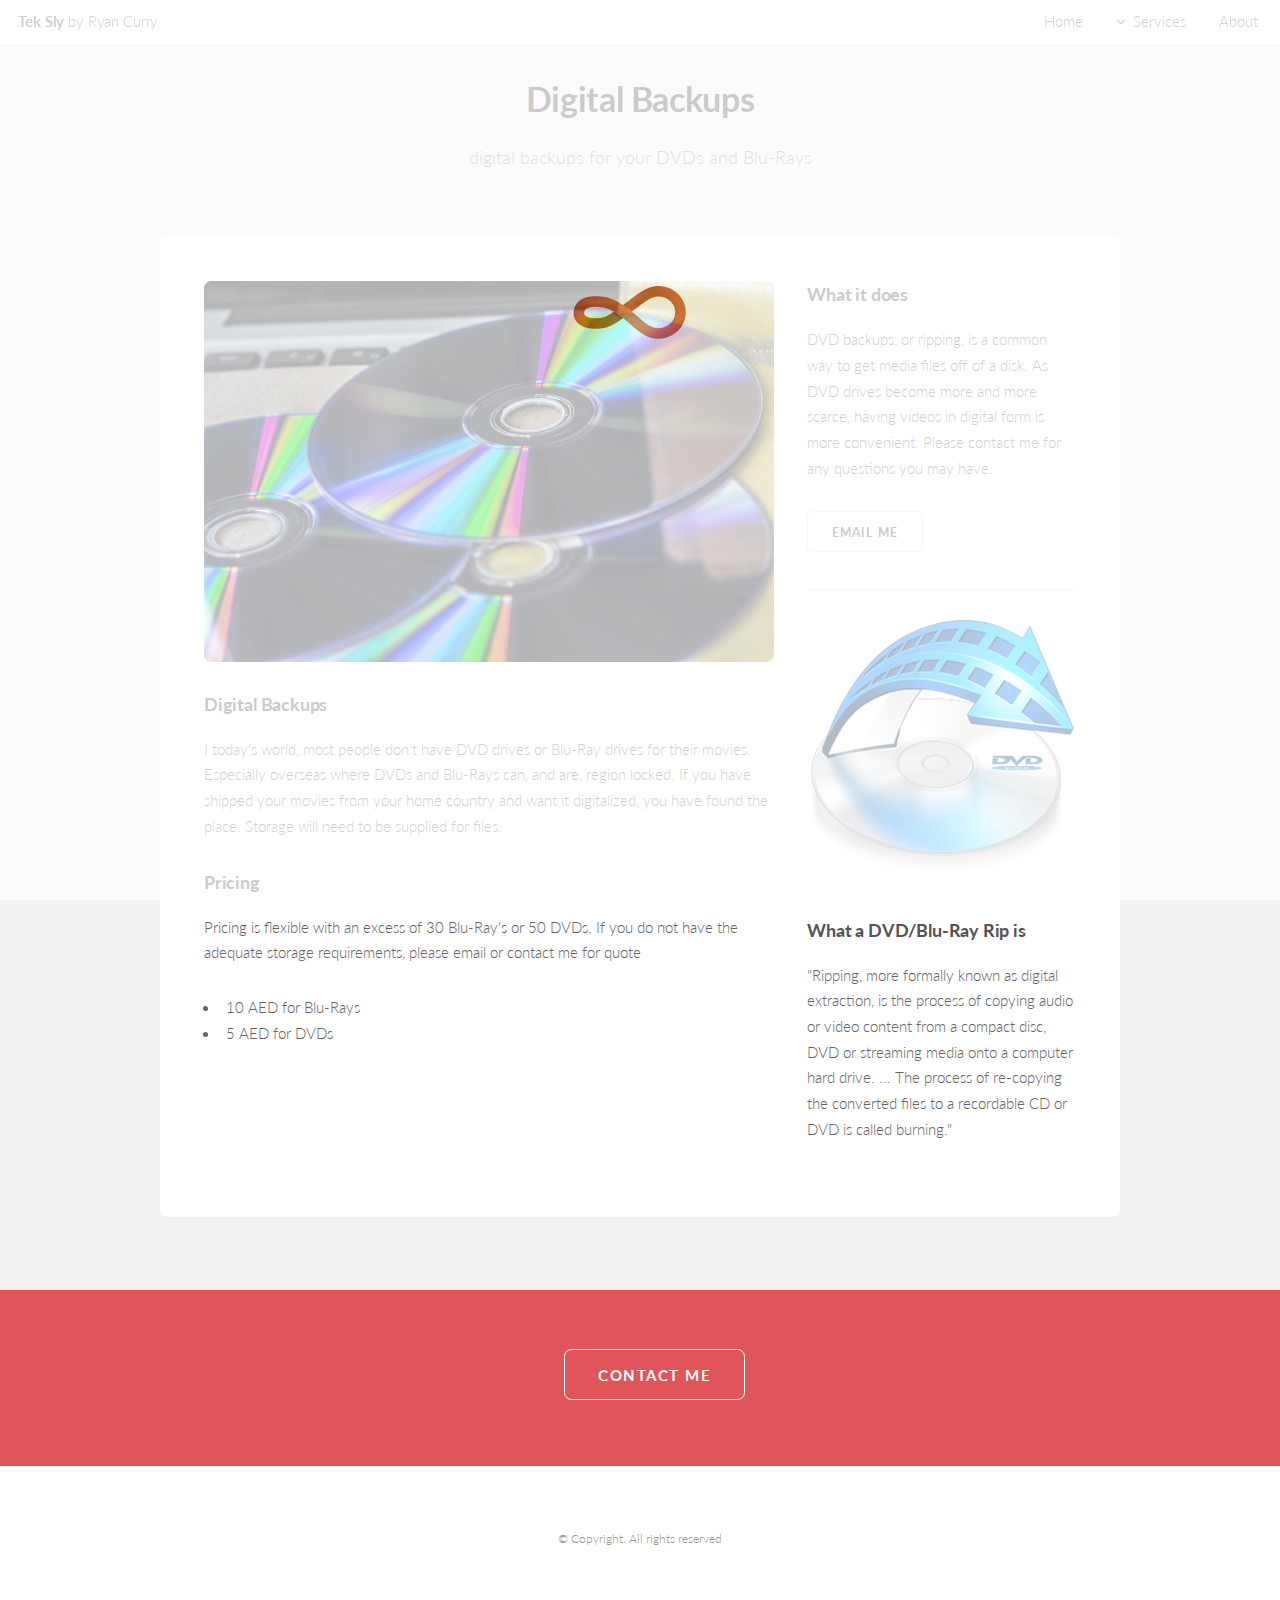
==== commit 32b93fa3: "Update backups.html" ====
--- a/backups.html
+++ b/backups.html
@@ -74,7 +74,7 @@
 						
 							<!-- Content -->
 								<section id="content">
-									<a href="#" class="image fit"><img src="images/dvd.jpg" alt="" /></a>
+									<a class="image fit"><img src="images/dvd.jpg" alt="" /></a>
 									<h3>Digital Backups</h3>
 									<p>I today's world, most people don't have DVD drives or Blu-Ray drives for their movies. Especially overseas where DVDs and Blu-Rays can, and are, region locked. If you have shipped your movies from your home country and want it digitalized, you have found the place. Storage will need to be supplied for files.</p>
 									<h3>Pricing</h3>
@@ -92,16 +92,16 @@
 								<section id="sidebar">
 									<section>
 										<h3>What it does</h3>
-										<p>DVD backups, or ripping, is a common way to get media files off of a disk. As DVD drives become more and more scarce, the ability to have a videos in digital form increases. Please contact me for any questions you may have.</p>
+										<p>DVD backups, or ripping, is a common way to get media files off of a disk. As DVD drives become more and more scarce, having videos in digital form is more convenient. Please contact me for any questions you may have.</p>
 										<footer>
 											<ul class="actions">
-												<li><a href="#" class="button small alt">Email Me</a></li>
+												<li><a href="mailto:ryancurry1776@gmail.com" class="button small alt">Email Me</a></li>
 											</ul>
 										</footer>
 									</section>
 									<hr />
 									<section>
-										<a href="#" class="image fit"><img src="images/rip.png" alt="" /></a>
+										<a class="image fit"><img src="images/rip.png" alt="" /></a>
 										<h3>What a DVD/Blu-Ray Rip is</h3>
 										<p>"Ripping, more formally known as digital extraction, is the process of copying audio or video content from a compact disc, DVD or streaming media onto a computer hard drive. ... The process of re-copying the converted files to a recordable CD or DVD is called burning."</p>
 									</section>
@@ -127,4 +127,4 @@
 			</footer>
 
 	</body>
-</html>+</html>
--- a/css/loader.css
+++ b/css/loader.css
@@ -7,5 +7,5 @@
 }
 .loaderimg {
   text-align: center;
-  margin: 15%;
+  margin: 22%;
 }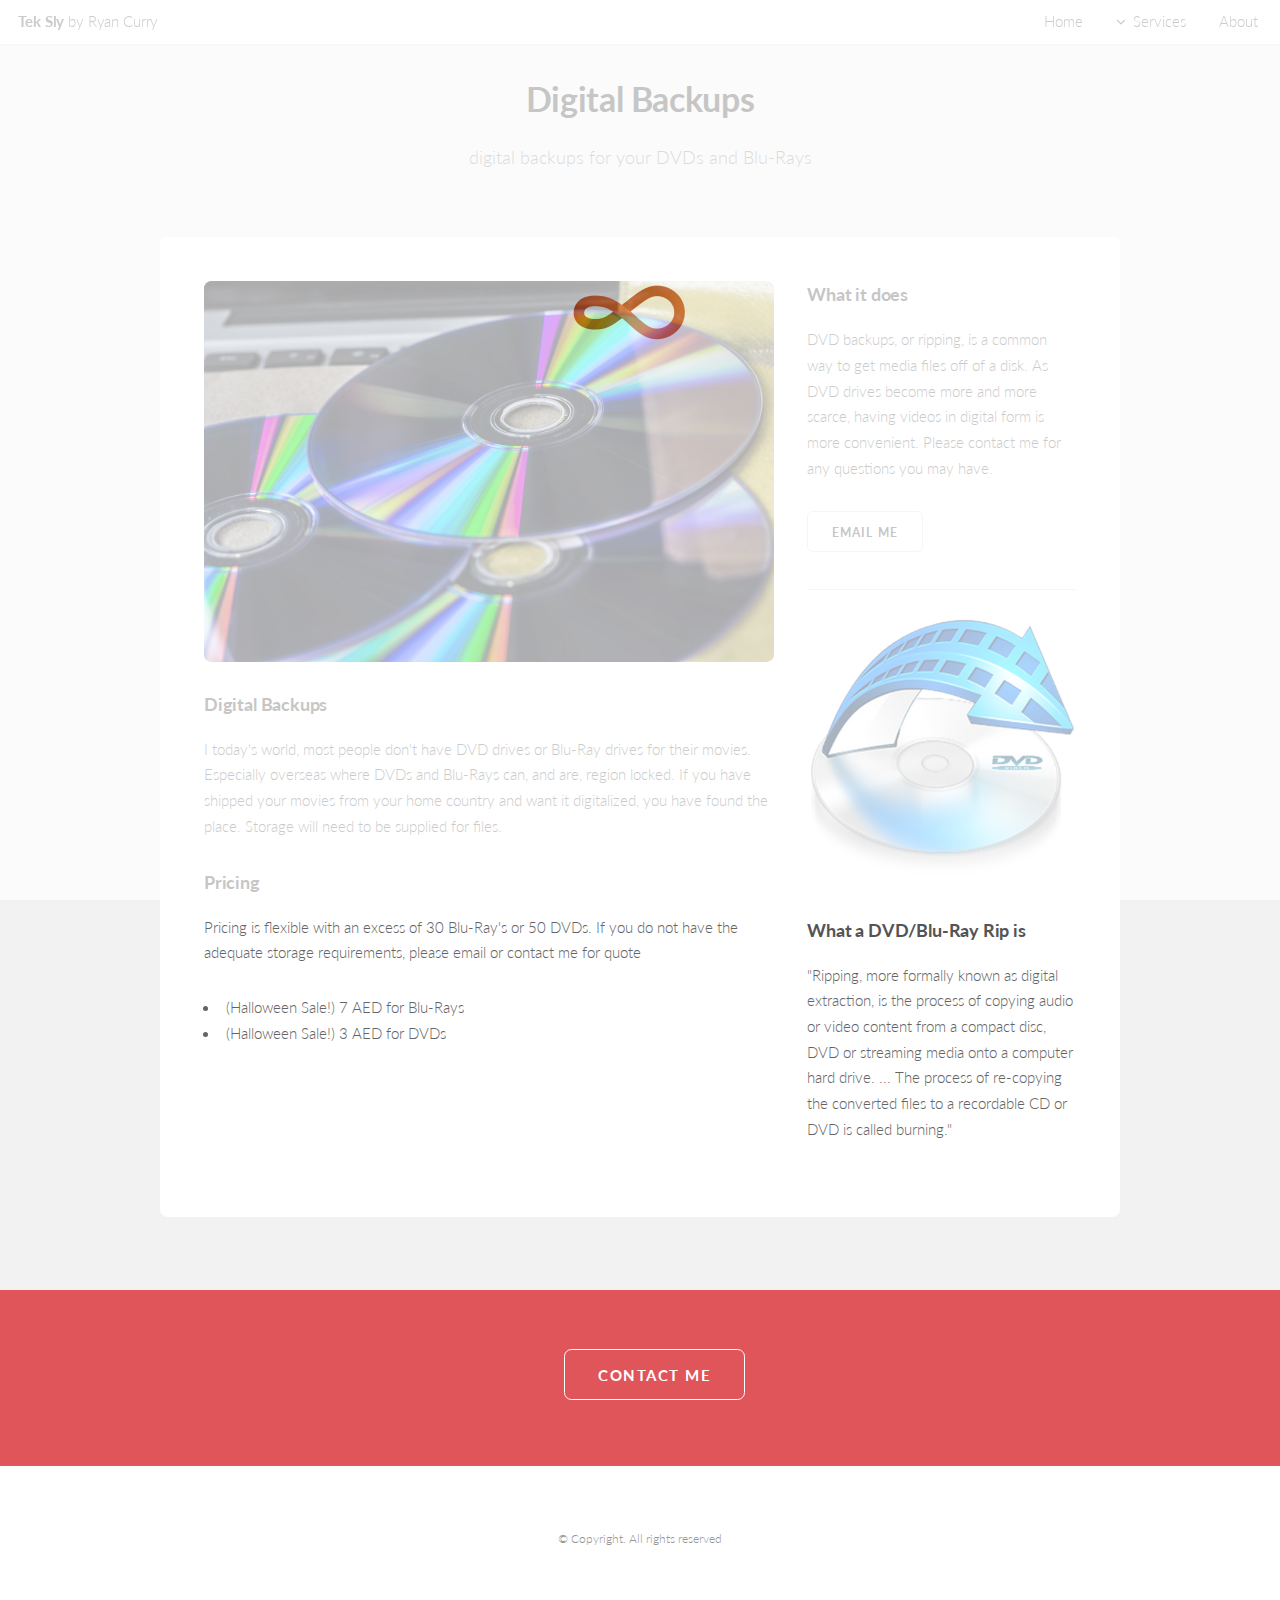
==== commit 458d1229: "Update backups.html" ====
--- a/backups.html
+++ b/backups.html
@@ -80,8 +80,8 @@
 									<h3>Pricing</h3>
 									<p>Pricing is flexible with an excess of 30 Blu-Ray's or 50 DVDs. If you do not have the adequate storage requirements, please email or contact me for quote</p>
 									<ul>
-										<li>10 AED for Blu-Rays</li>
-										<li>5 AED for DVDs</li>
+										<li>(Halloween Sale!) 7 AED for Blu-Rays</li>
+										<li>(Halloween Sale!) 3 AED for DVDs</li>
 									</ul>
 								</section>
 								
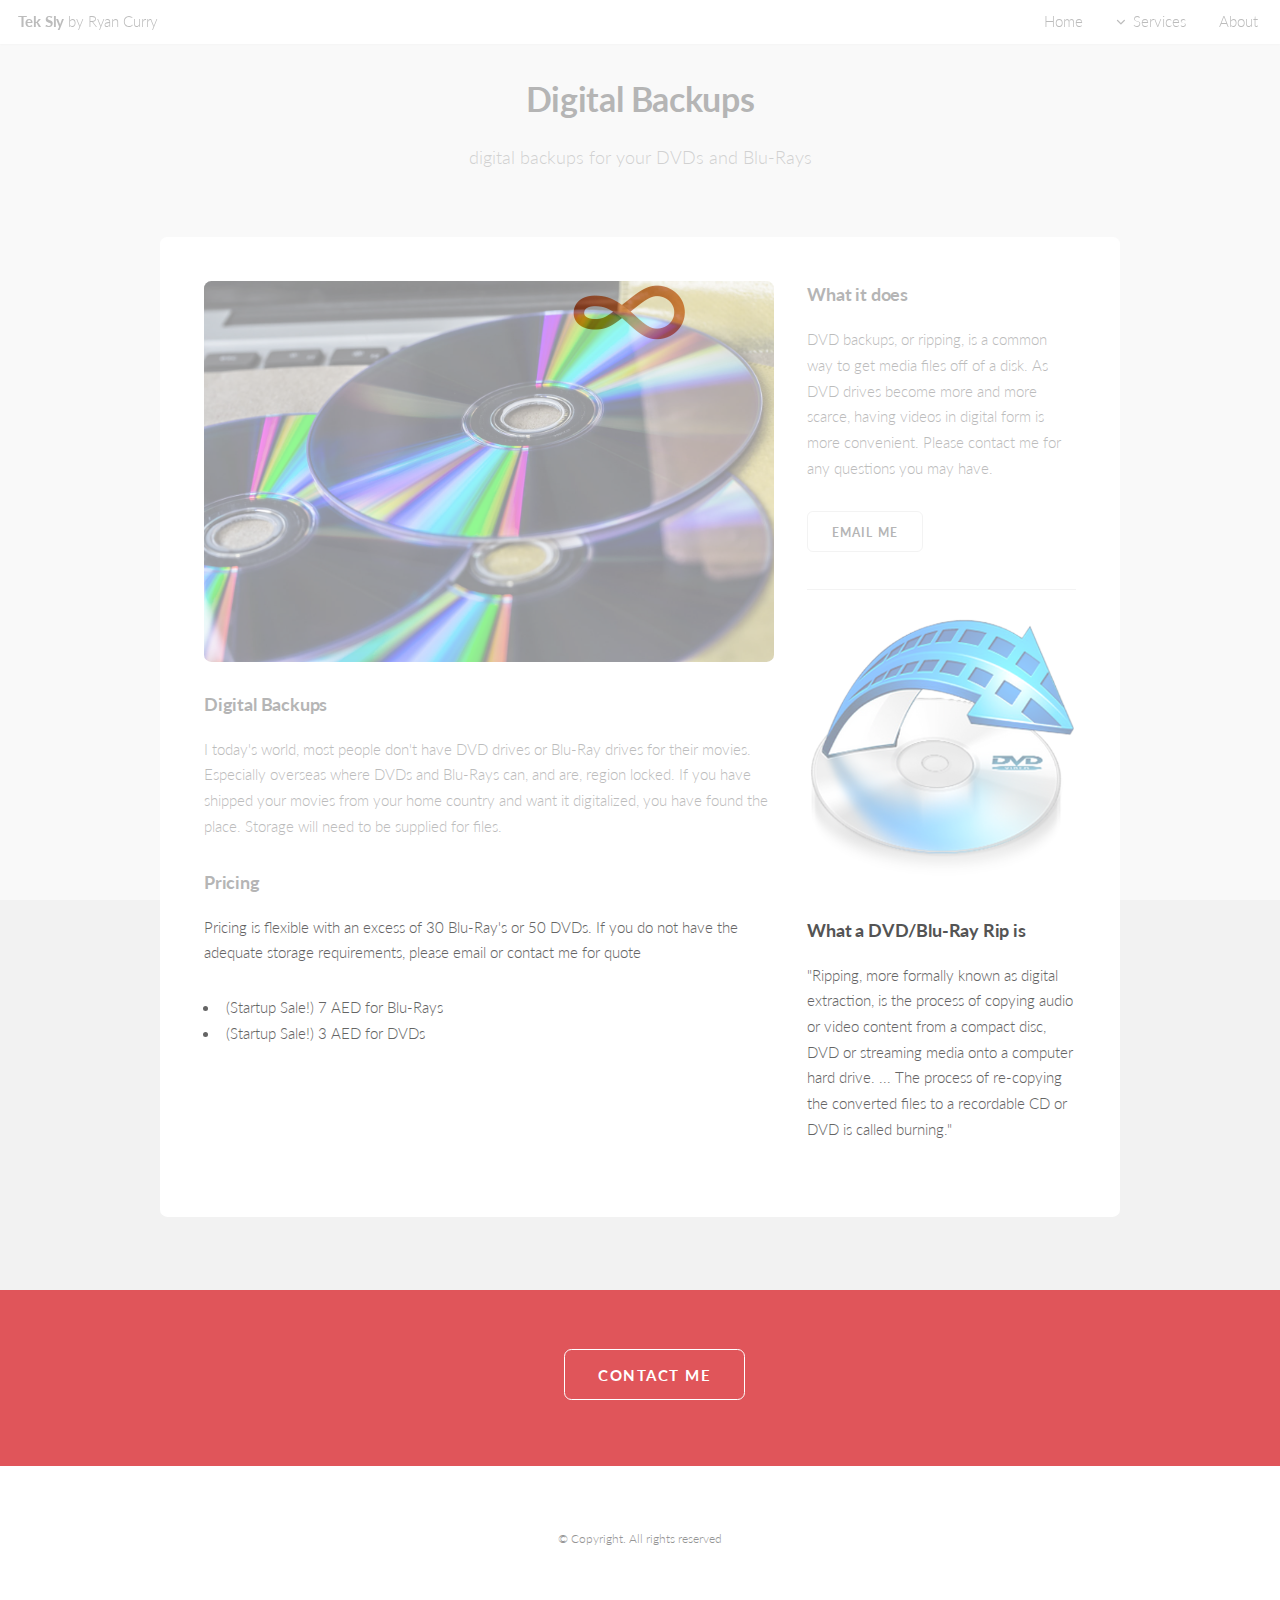
==== commit 2f5de429: "Update backups.html" ====
--- a/backups.html
+++ b/backups.html
@@ -80,8 +80,8 @@
 									<h3>Pricing</h3>
 									<p>Pricing is flexible with an excess of 30 Blu-Ray's or 50 DVDs. If you do not have the adequate storage requirements, please email or contact me for quote</p>
 									<ul>
-										<li>(Halloween Sale!) 7 AED for Blu-Rays</li>
-										<li>(Halloween Sale!) 3 AED for DVDs</li>
+										<li>(Startup Sale!) 7 AED for Blu-Rays</li>
+										<li>(Startup Sale!) 3 AED for DVDs</li>
 									</ul>
 								</section>
 								
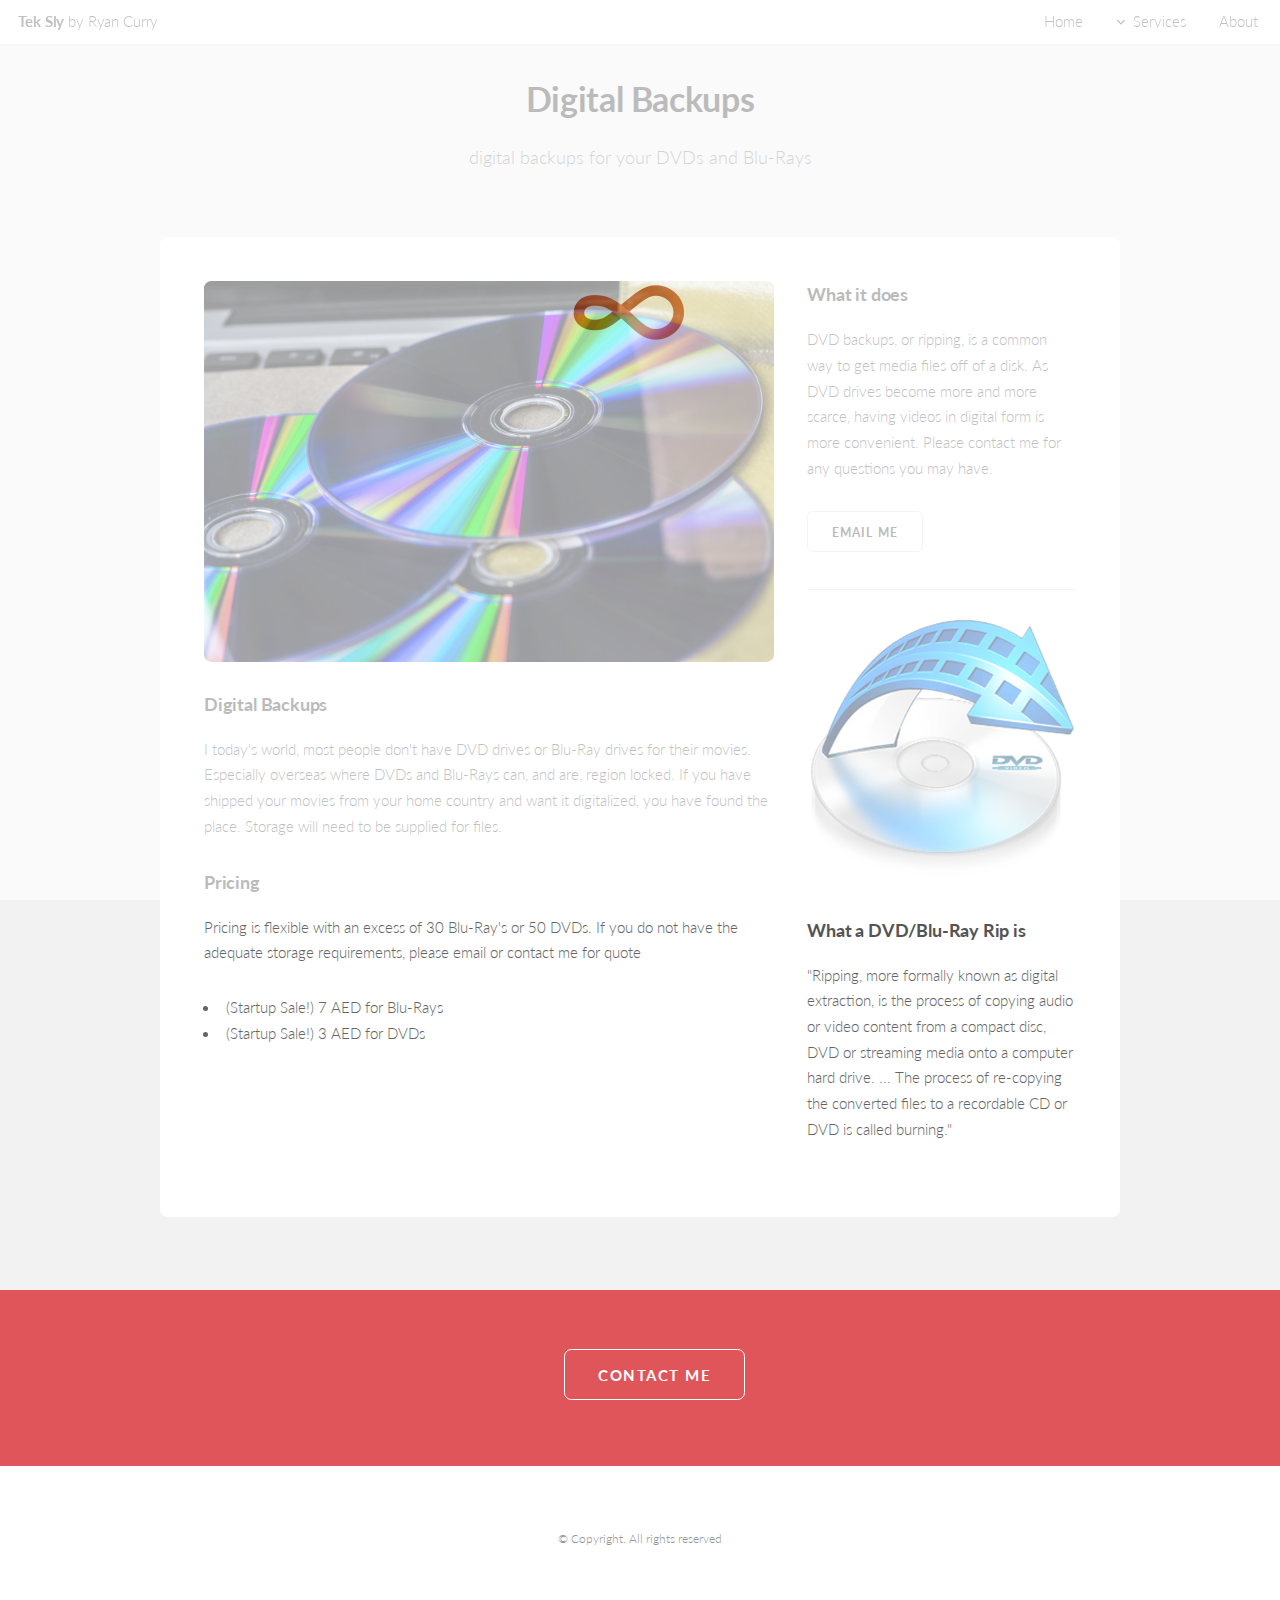
==== commit 55d5755f: "Update backups.html" ====
--- a/backups.html
+++ b/backups.html
@@ -7,6 +7,16 @@
 		<meta name="description" content="" />
 		<meta name="keywords" content="" />
 		<!--[if lte IE 8]><script src="css/ie/html5shiv.js"></script><![endif]-->
+		
+		<!-- Global site tag (gtag.js) - Google Analytics -->
+		<script async src="https://www.googletagmanager.com/gtag/js?id=UA-127721506-1"></script>
+		<script>
+		  window.dataLayer = window.dataLayer || [];
+		  function gtag(){dataLayer.push(arguments);}
+		  gtag('js', new Date());
+
+		  gtag('config', 'UA-127721506-1');
+		</script>
 
 		<!-- Loader from WellMemes.me -->
 		<script src="js/jquery.min.js"></script>
